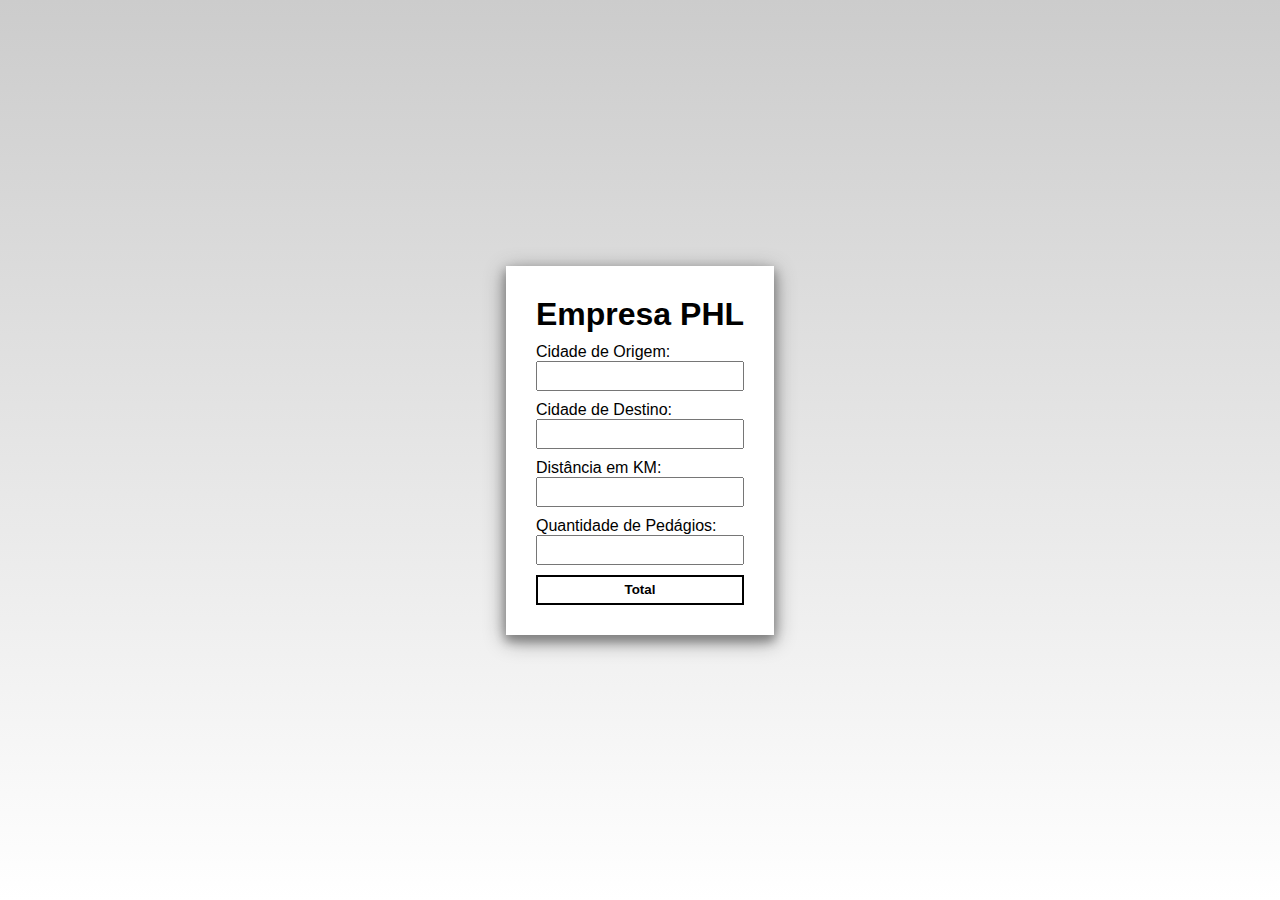
==== PHL/index.html @ e1a73a90 "adicionando" ====
<!DOCTYPE html>
<html lang="pt-br">
<head>
    <meta charset="UTF-8">
    <meta http-equiv="X-UA-Compatible" content="IE=edge">
    <meta name="viewport" content="width=device-width, initial-scale=1.0">
    <title>PHL</title>
    <link rel="stylesheet" href="style.css"/>
</head>
<body>
    <form method="POST" action="viagem.php">
        <h1>Empresa PHL</h1>
        <label for="cidadeOrigem" >Cidade de Origem:</label>
        <input id="cidadeOrigem" name="cidadeOrigem" />
 
        <label for="cidadeDestino">Cidade de Destino:</label>
        <input id="cidadeDestino" name="cidadeDestino" />
 
        <label for="distanciaKm">Distância em KM:</label>
        <input id="nota2" name="nota2" />
 
        <label for="pedagios">Quantidade de Pedágios:</label>
        <input id="pedagios" name="pedagios" />
 
        <button>Total</button>
    </form>
</body>
</html>
---- PHL/style.css ----
*{
    padding: 0;
    margin: 0;
    box-sizing: border-box;
}
 
body{
    width: 100vw;
    height: 100vh;
    display: flex;
    justify-content: center;
    align-items: center;
    flex-direction: column;
 
    font-family: Arial, Helvetica, sans-serif;
 
    background-image: linear-gradient(#ccc, white);
}
 
form{
    display: flex;
    flex-direction: column;
 
    box-shadow: 0px 5px 10px gray,0px 5px 20px gray;
    padding: 30px;
    background-color: white;
}
 
h1{
    margin-bottom: 10px;
}
 
input{
    width: 100%;
    margin-bottom: 10px;
    height: 30px;
}
 
button{
    width: 100%;
    background-color: transparent;
    border: 2px solid black;
    height: 30px;
 
    font-weight: bold;
    transition: .2s;
    cursor: pointer;
}
 
button:hover{
    box-shadow: 0px 0px 20px black;
}
 
.aprovado{
    background-image: none;
    background-color: #89db89;
    color: #005500;
}
 
.recuperacao{
    background-image: none;
    background-color: #dbda89;
    color: #a89e0d;
}
 
.reprovado{
    background-image: none;
    background-color: #e46161;;
    color: #aa0c07;
}
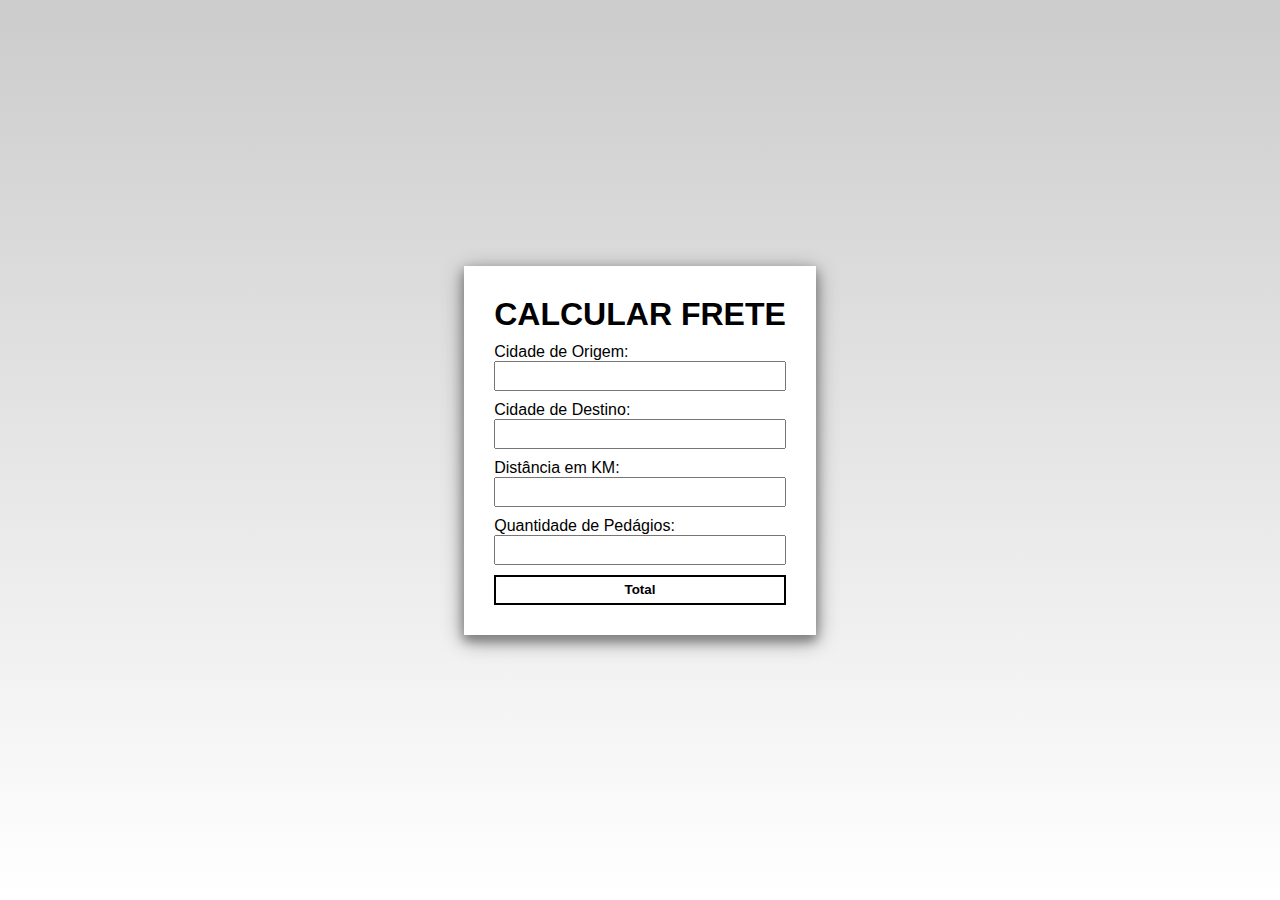
==== commit 7ed27fea: "concluído" ====
--- a/PHL/index.html
+++ b/PHL/index.html
@@ -9,18 +9,18 @@
 </head>
 <body>
     <form method="POST" action="viagem.php">
-        <h1>Empresa PHL</h1>
-        <label for="cidadeOrigem" >Cidade de Origem:</label>
-        <input id="cidadeOrigem" name="cidadeOrigem" />
+        <h1>CALCULAR FRETE</h1>
+        <label for="origem" >Cidade de Origem:</label>
+        <input id="origem" name="origem" required/>
  
-        <label for="cidadeDestino">Cidade de Destino:</label>
-        <input id="cidadeDestino" name="cidadeDestino" />
+        <label for="destino">Cidade de Destino:</label>
+        <input id="destino" name="destino" required/>
  
         <label for="distanciaKm">Distância em KM:</label>
-        <input id="nota2" name="nota2" />
+        <input type="number" id="distanciaKm" name="distanciaKm" required/>
  
         <label for="pedagios">Quantidade de Pedágios:</label>
-        <input id="pedagios" name="pedagios" />
+        <input type="number" id="pedagios" name="pedagios" required/>
  
         <button>Total</button>
     </form>
--- a/PHL/style.css
+++ b/PHL/style.css
@@ -50,21 +50,15 @@
 button:hover{
     box-shadow: 0px 0px 20px black;
 }
- 
-.aprovado{
-    background-image: none;
-    background-color: #89db89;
-    color: #005500;
+
+.resultado{
+    font-size: 22px;
 }
- 
-.recuperacao{
-    background-image: none;
-    background-color: #dbda89;
-    color: #a89e0d;
-}
- 
-.reprovado{
-    background-image: none;
-    background-color: #e46161;;
-    color: #aa0c07;
+
+.resultado > em{
+    font-size: 42px;
+    font-style: normal;
+    font-weight: bold;
+    color: tomato;
+
 }